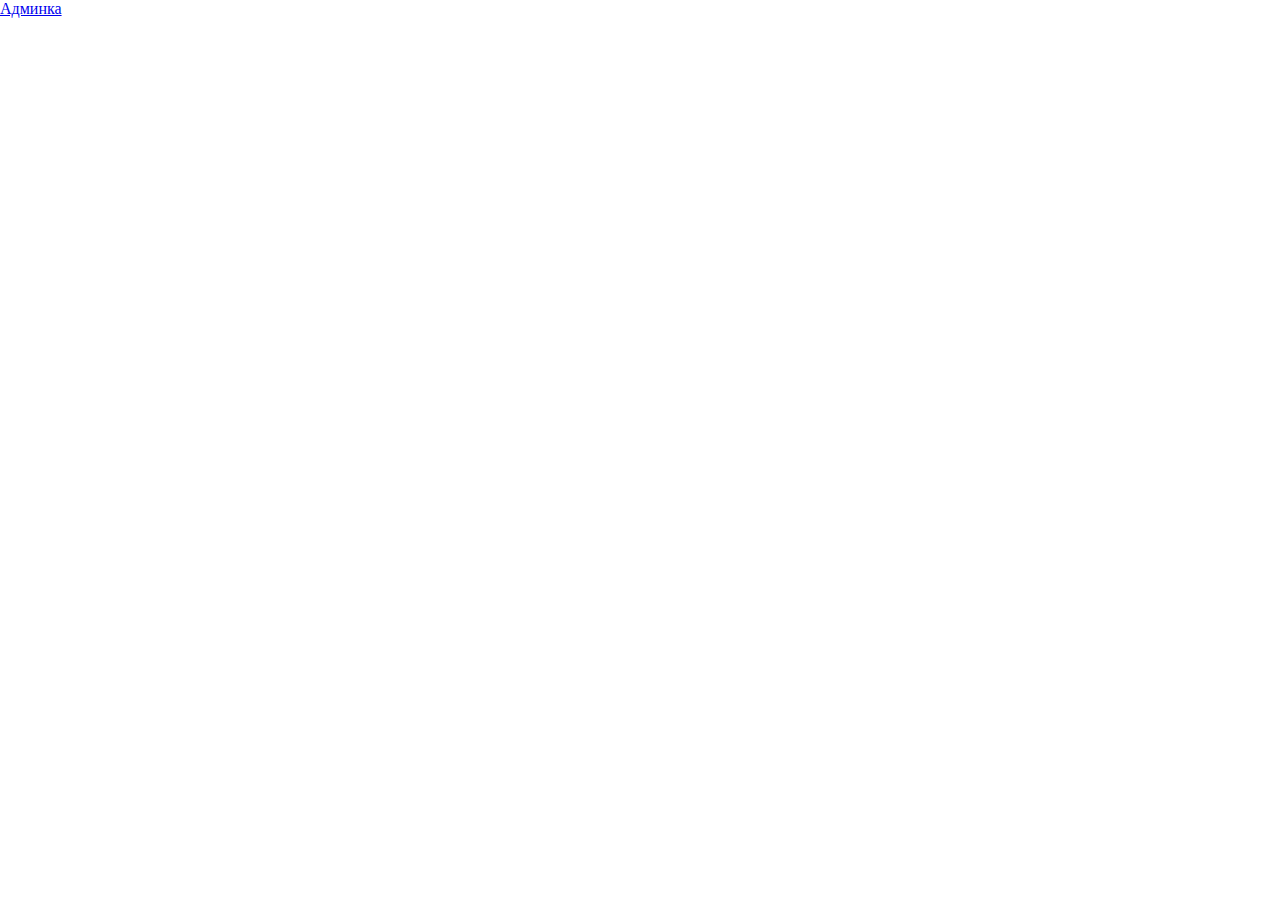
==== index.html @ c4e9cc65 "htrhrt" ====
<!DOCTYPE html>
<html lang="en">
<head>
    <meta charset="UTF-8">
    <meta name="viewport" content="width=device-width, initial-scale=1.0">
    <link rel="stylesheet" href="./css/style.css">
    <title>Document</title>
</head>
<body>
    <div class="button" id="button">

    </div>
    <a href="admin.html">Админка</a>
    <p id="io"></p>
    <script src="./js/js.js"></script>
</body>
</html>
---- css/style.css ----
*{
    padding: 0;
    margin: 0;
}
.del{
    padding: 20px;
    border: 2px solid black;
    width: 250px;
}
form{
    display: flex;
    flex-direction: column;
    width: 500px;
}
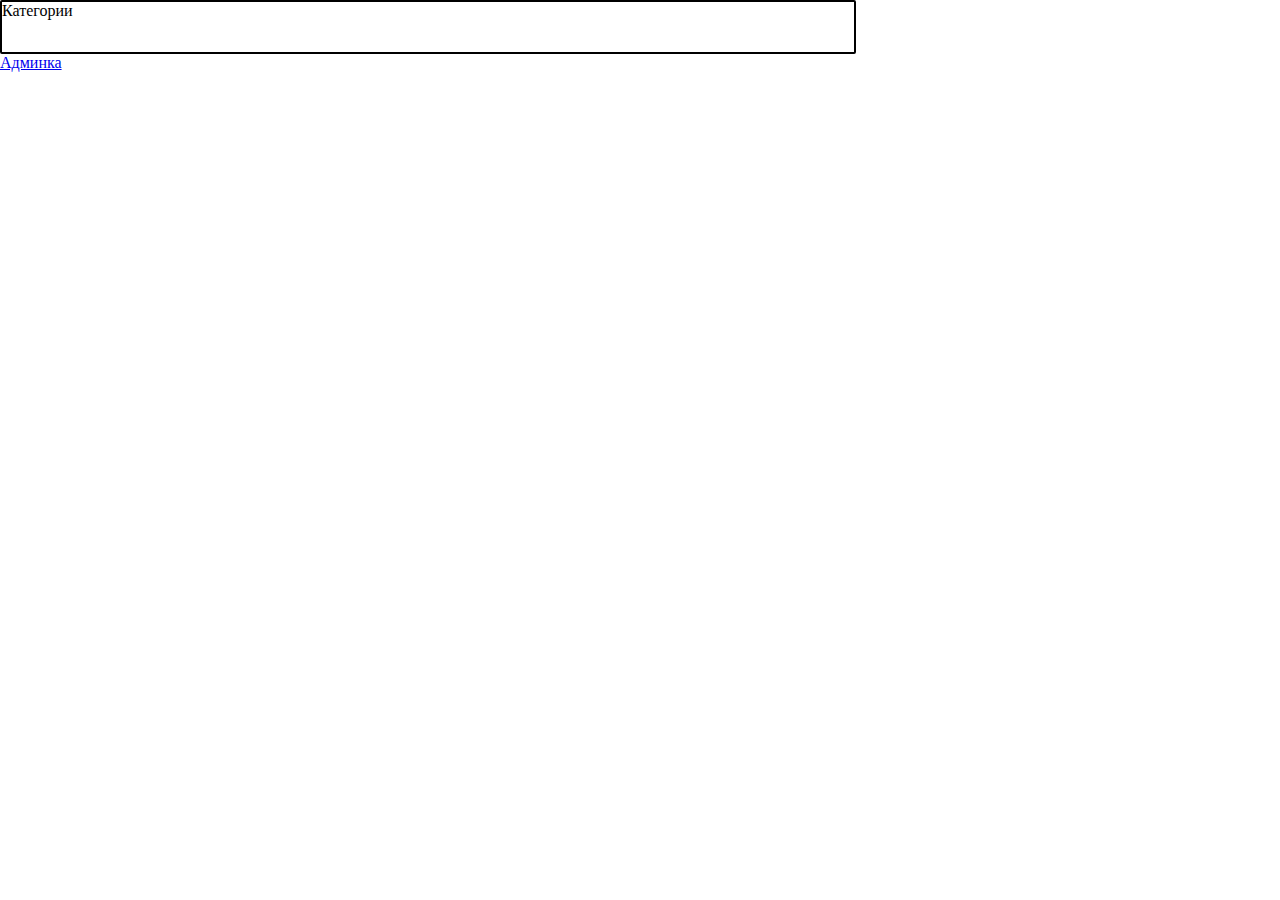
==== commit 23c90753: "fsfs" ====
--- a/index.html
+++ b/index.html
@@ -1,17 +1,30 @@
 <!DOCTYPE html>
 <html lang="en">
+
 <head>
     <meta charset="UTF-8">
     <meta name="viewport" content="width=device-width, initial-scale=1.0">
     <link rel="stylesheet" href="./css/style.css">
     <title>Document</title>
 </head>
+
 <body>
-    <div class="button" id="button">
+    <div class="category">
+        <p>Категории</p>
+        <div class="button" id="button">
 
+        </div>
     </div>
     <a href="admin.html">Админка</a>
-    <p id="io"></p>
+    <div id="main">
+        <div id="main_name">
+
+        </div>
+        <div id="product">
+
+        </div>
+    </div>
     <script src="./js/js.js"></script>
 </body>
+
 </html>--- a/css/style.css
+++ b/css/style.css
@@ -1,14 +1,54 @@
-*{
+* {
     padding: 0;
     margin: 0;
 }
-.del{
-    padding: 20px;
+
+.del {
     border: 2px solid black;
-    width: 250px;
+    width: 50px;
+    text-align: center;
+    cursor: pointer;
 }
-form{
+
+form {
     display: flex;
     flex-direction: column;
     width: 500px;
+}
+
+.block_product {
+    display: flex;
+    flex-direction: column;
+    align-items: center;
+    border: 2px solid black;
+    padding: 15px;
+    margin: 0 auto;
+}
+
+#main_name {
+    font-size: 35px;
+    font-weight: bolder;
+    text-align: center;
+}
+
+#product {
+    display: flex;
+    flex-wrap: wrap;
+    gap: 15px;
+}
+
+.category {
+    height: 50px;
+    border: 2px solid black;
+    border-radius: 2px;
+    width: 852px;
+}
+
+.button {
+    display: flex;
+    gap: 10px;
+}
+
+.button-cat {
+    padding: 5px;
 }